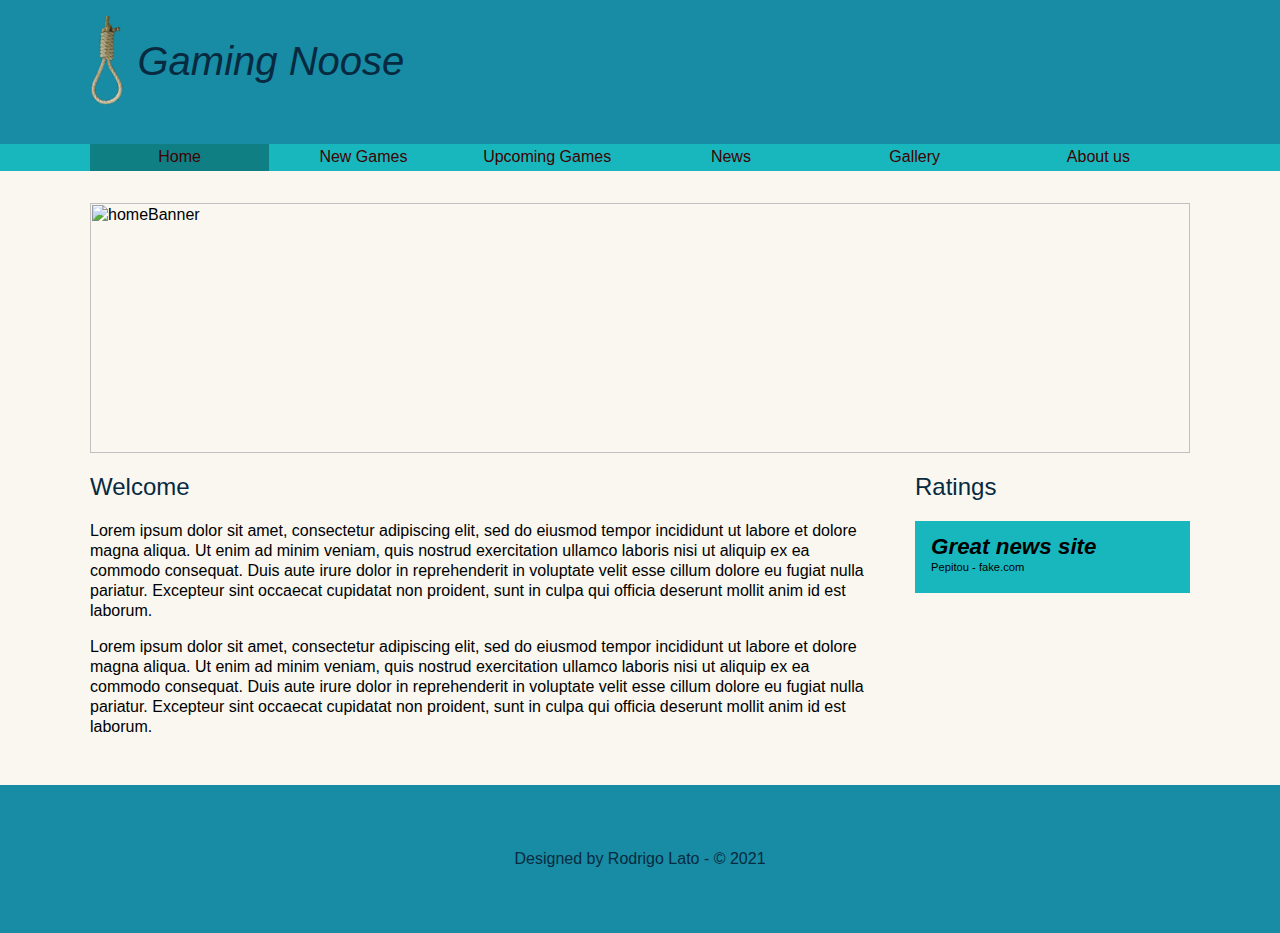
==== Modulo 3/index.html @ 52ecc8d3 "Add files via upload" ====
<html lang="en">

<head>
	<meta charset="UTF-8">
	<meta name="viewport" content="width=device-width, initial-scale=1.0">
	<title>New Game News</title>
	<link href="https://fonts.googleapis.com/css2?family=Open+Sans:wght@300;400;700&display=swap">
	<link rel="stylesheet" href="normalize.css">
	<link rel="stylesheet" href="index.css">
	<script src="myscripts.js"></script>
</head>
<body>
		<header>
			<div class="holder">
				<img src="noose.png" width=3% alt="Target Logo">
				<h1> Gaming Noose </h1>
			</div>
		</header>
		<nav>
			<ul class="holder">
				<li><a class="activo" href="index.html">Home</a></li>
				<li><a href="newGames.html">New Games</a></li>
				<li><a href="upcomingGames.html">Upcoming Games</a></li>
				<li><a href="News.html">News</a></li>
				<li><a href="gallery.html">Gallery</a></li>
				<li><a href="aboutUs.html">About us</a></li>
			</ul>
			
		</nav>
		<main class="holder">
				<div class="homeimg">
					<img src="homeimg.png" width=100% height=250 alt="homeBanner">
				</div>
				<div class="columnas">
					<div class="bienvenidos left">
						<h2> Welcome </h2>
						<p>Lorem ipsum dolor sit amet, consectetur adipiscing elit, sed do eiusmod tempor incididunt ut labore et dolore magna aliqua. Ut enim ad minim veniam, quis nostrud exercitation ullamco laboris nisi ut aliquip ex ea commodo consequat. Duis aute irure dolor in reprehenderit in voluptate velit esse cillum dolore eu fugiat nulla pariatur. Excepteur sint occaecat cupidatat non proident, sunt in culpa qui officia deserunt mollit anim id est laborum.</p>
						<p>Lorem ipsum dolor sit amet, consectetur adipiscing elit, sed do eiusmod tempor incididunt ut labore et dolore magna aliqua. Ut enim ad minim veniam, quis nostrud exercitation ullamco laboris nisi ut aliquip ex ea commodo consequat. Duis aute irure dolor in reprehenderit in voluptate velit esse cillum dolore eu fugiat nulla pariatur. Excepteur sint occaecat cupidatat non proident, sunt in culpa qui officia deserunt mollit anim id est laborum.</p>
					</div>
					<div class="testimonios right">
						<h2> Ratings </h2>
						<div class="testimonio">
							<span class="cita"> Great news site </span>
							<span class="autor"> Pepitou - fake.com </span>
						</div>
					</div>
				</div>
		</main>
		<footer>
			<p> Designed by Rodrigo Lato - &copy; 2021</p>
		</footer>


</body>

</html>
---- Modulo 3/index.css ----
/*
font-family: 'Open Sans', sans-serif;
*/

body{
	font-family: 'Open Sans', sans-serif;
	font-size: 16px;
	line-height: 20px;
	background-color: #F9F7F0;
}

header{
	background-color: #178CA4;
	padding: 1em 0;
}

header h1{
	color: #072A40;
	font-size: 2.5em;
	font-style: italic;
	font-weight: 100;
	display: inline-block;
	position: relative;
	bottom: 30px;
	margin-left: 10px;
}

nav{
	background-color: #18B7BE;
	margin-bottom: 2em;
}

nav ul{
	list-style: none;
	margin: 0;
	padding: 0;
}

nav ul li{
	display: inline-block;
	width: 16.3%;
}

nav ul li a{
	color: #3D0000;
	text-decoration: none;
	text-align: center;
	display: block;
	padding: 0.2em 0.4em;
}

nav ul li a:hover{
	background-color: rgba(0,0,0,0.3);
}

footer{
	background-color: #178CA4;
	clear: both;
	color: #072A40;
	padding: 3em 0;
	margin-top: 2em;
	text-align: center;
}

nav ul li a.activo{
	background-color: rgba(0,0,0,0.3);
}

.holder{
	max-width: 1100px;
	margin: 0 auto;
}

h2{
	color: #072A40;
	font-weight: 400;
	margin: 0 0 1em;
}

.left{
	float: left;
}

.right{
	float: right;
}

/* Inicio Home */

.homeimg{
	margin-bottom: 1.5em;
}

.columnas{
	overflow: hidden;
}

.bienvenidos, .testimonios{
	box-sizing: border-box;
}

.bienvenidos{
	width: 75%;
	padding-right: 2em;
}

.testimonios{
	width: 25%;
}

.testimonio{
	background-color: #18B7BE;
	padding: 1em;
}

.testimonio .cita{
	font-weight: bold;
	font-style: italic;
	font-size: 1.4em;
	display:block;
}

.testimonio .autor{
	font-size: 0.7em;
	text-align: center;
}

/* Fin  Home */

/* Inicio About Us */

.historia p{
	font-size: 0.8em;
}

.persona{
	width: 18%;
	border: 1px solid gray;
	border-radius: 0.25em;
	float: left;
	margin-left: 2.25%;
	box-sizing: border-box;
	text-align: center;
}

.persona img{
	border-radius: 50%;
	box-shadow: 0 0 5px rgba(0,0,0,0.5);
	margin: 0.8em 0 1em;
	max-width: 70%;
}

.persona h5,
.persona h6{
	text-align: center;
	font-weight: normal;
	color: #2e64a1;
	margin: 0;
}

.persona h5{
	font-size: 0.9em;
}

.persona h6{
	font-size: 0.8em;
	font-style: italic;
}

.persona p{
	font-size: 0.7em;
	margin: 0 1em 1em;
}

.persona:first-child{
	margin-left: 0;
}

.personas{
	overflow: hidden;
}

/* Fin  About Us */

/* Inicio New Games */

.newGames{
	border: 1px solid gray;
	border-radius: 0.7em;
	margin: 1em 0;
	padding: 1em;
	overflow: hidden;
}

.newGames .info{
	width: 75%;
}

.newGames .info h4{
	color: #178CA4;
	font-size: 1.2em;
	font-style: italic;
	font-weight: 500;
	margin: 0 0 1em;
	border-bottom: 1px solid #178CA4;
	padding-bottom: 0.5em;
}

.newGames .info p{
	font-size: 0.8em;
	line-height: 1.2em;
}

.newGames img{
	border-radius: 0.8em;
}

.newGames:nth-child(even) img{
	float: right;
	margin: 0 0 0 1em;
}

.newGames:nth-child(even) .info{
	float: left;
}

.newGames:nth-child(odd) img{
	float: left;
	margin: 0 1em 0 0;
}

.newGames:nth-child(odd) .info{
	float: right;
}

/* Fin New Games */
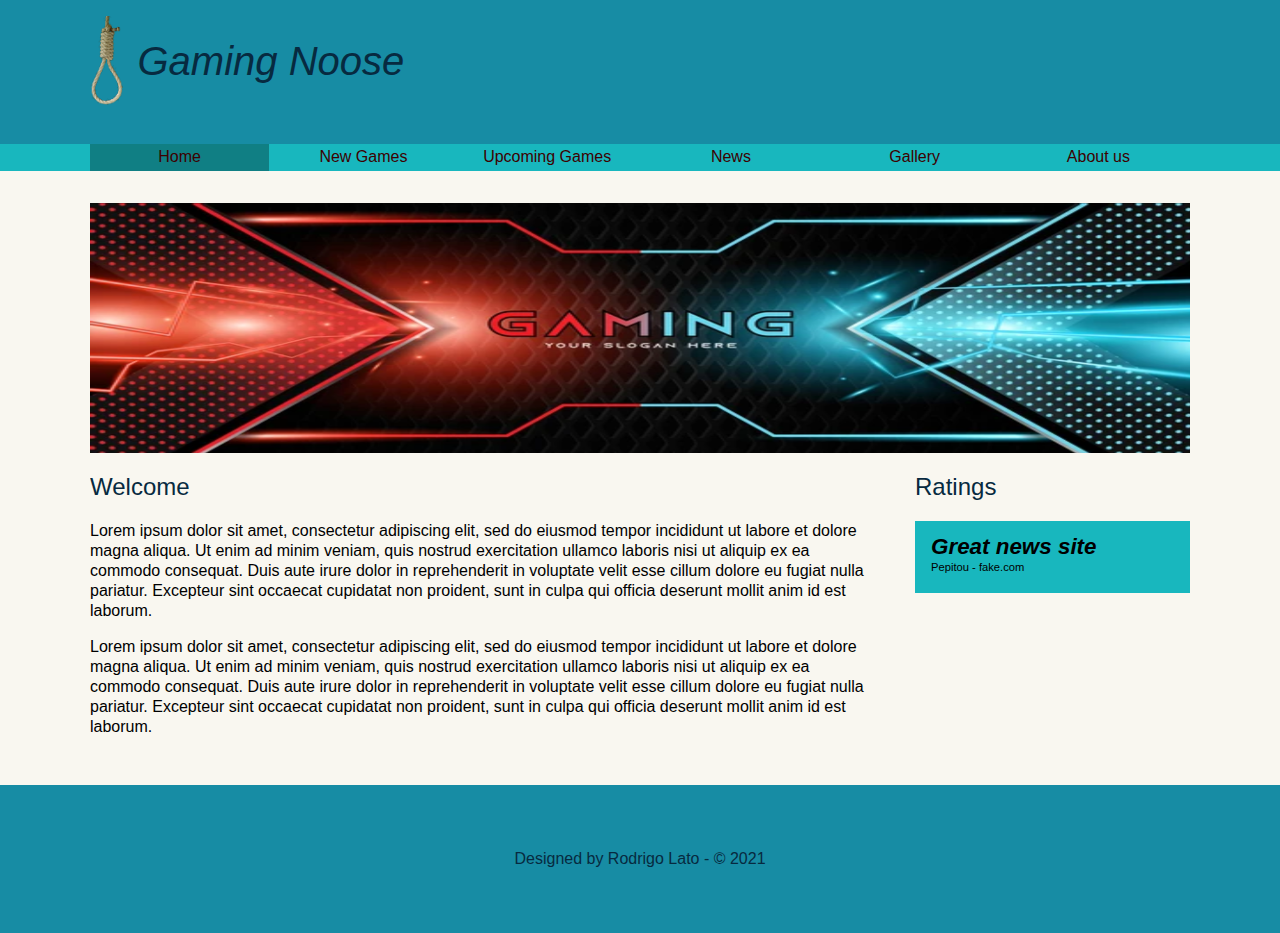
==== commit 10383b71: "Update index.html" ====
--- a/Modulo 3/index.html
+++ b/Modulo 3/index.html
@@ -29,7 +29,7 @@
 		</nav>
 		<main class="holder">
 				<div class="homeimg">
-					<img src="homeimg.png" width=100% height=250 alt="homeBanner">
+					<img src="homeimg.PNG" width=100% height=250 alt="homeBanner">
 				</div>
 				<div class="columnas">
 					<div class="bienvenidos left">
@@ -53,4 +53,4 @@
 
 </body>
 
-</html>+</html>
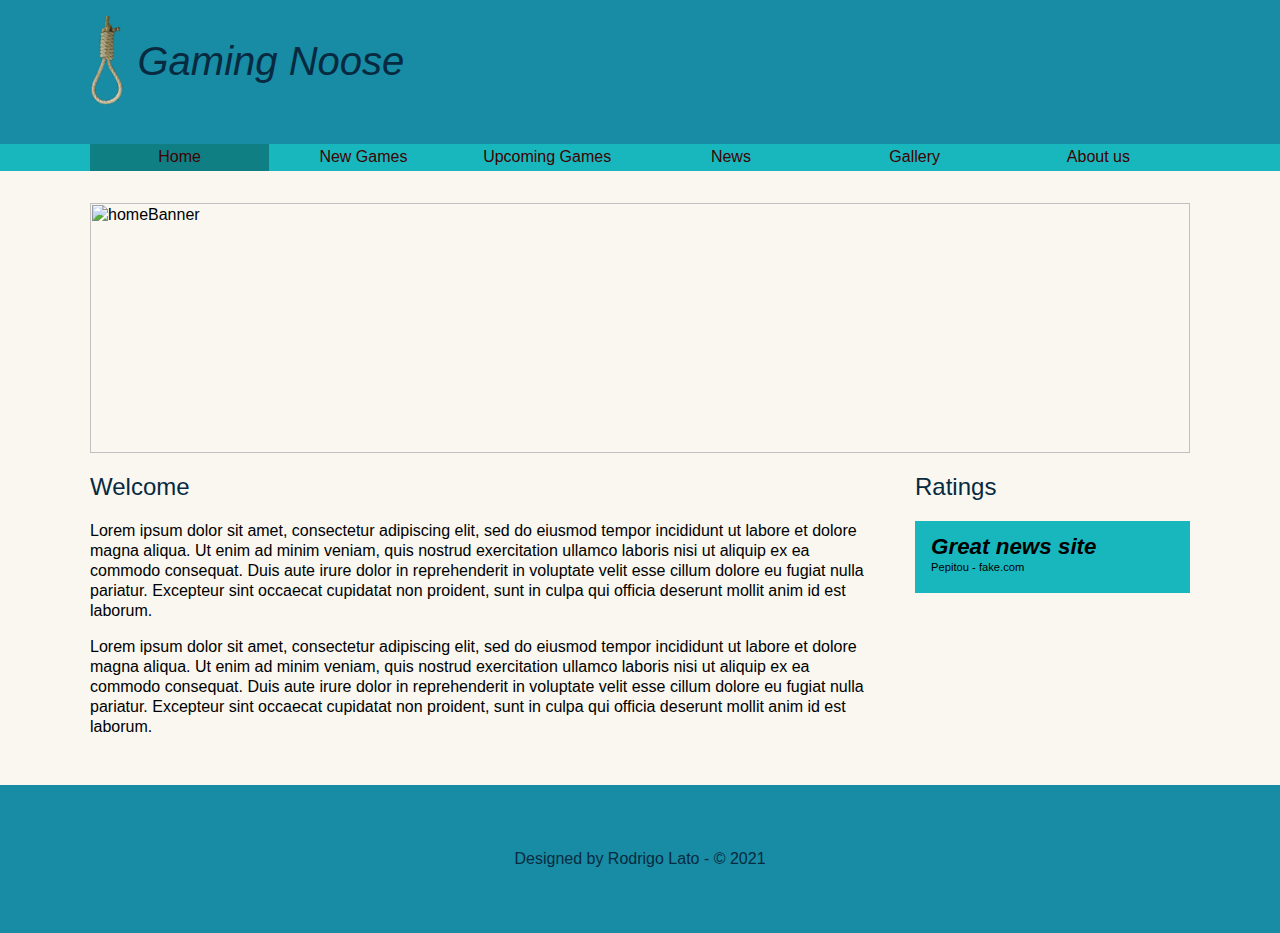
==== commit 1ce5ddf0: "Update index.html" ====
--- a/Modulo 3/index.html
+++ b/Modulo 3/index.html
@@ -29,7 +29,7 @@
 		</nav>
 		<main class="holder">
 				<div class="homeimg">
-					<img src="homeimg.PNG" width=100% height=250 alt="homeBanner">
+					<img src="homeimg.png" width=100% height=250 alt="homeBanner">
 				</div>
 				<div class="columnas">
 					<div class="bienvenidos left">
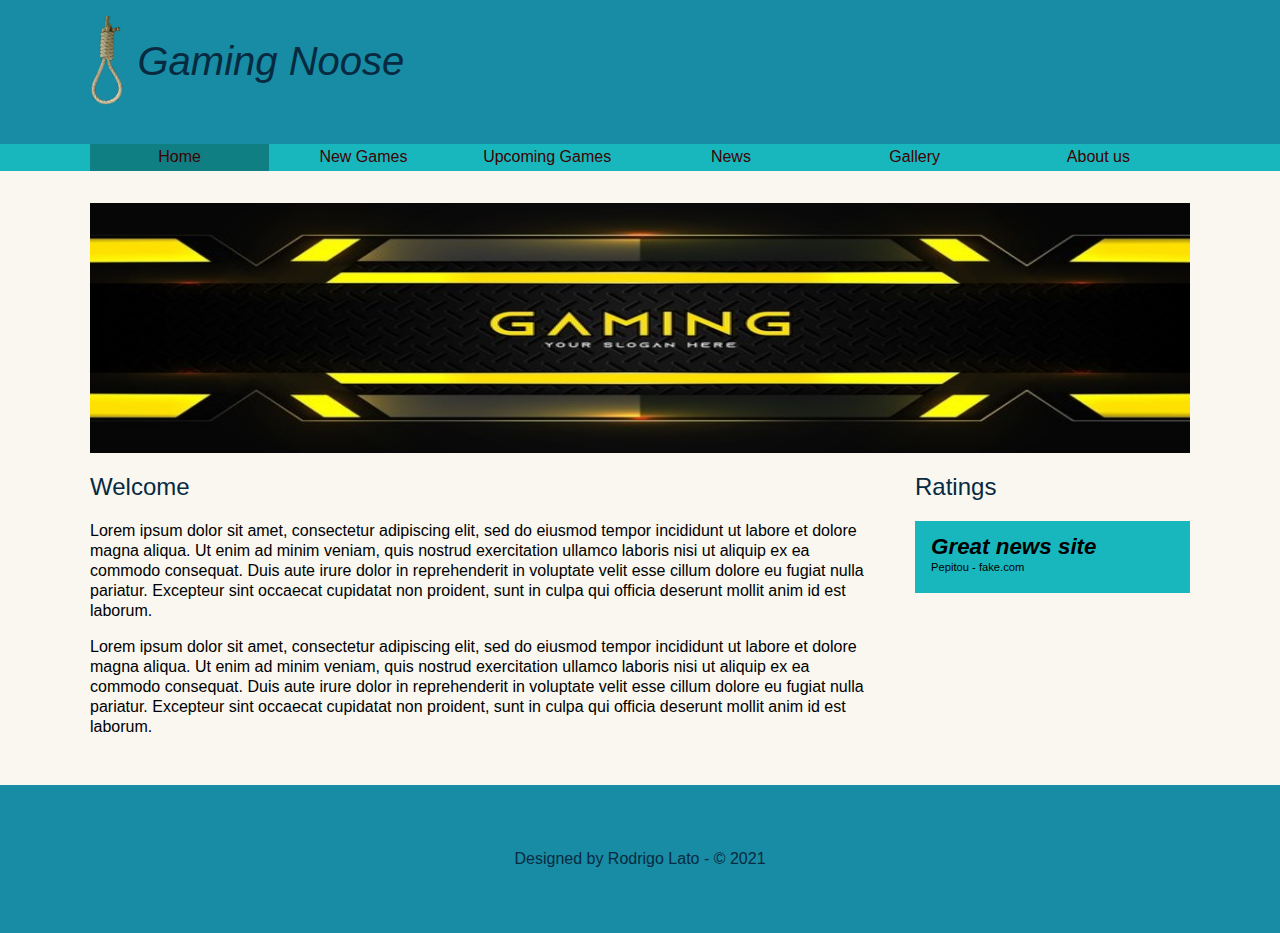
==== commit 2eecc1bc: "Update index.html" ====
--- a/Modulo 3/index.html
+++ b/Modulo 3/index.html
@@ -29,7 +29,7 @@
 		</nav>
 		<main class="holder">
 				<div class="homeimg">
-					<img src="homeimg.png" width=100% height=250 alt="homeBanner">
+					<img src="homeimg.jpg" width=100% height=250 alt="homeBanner">
 				</div>
 				<div class="columnas">
 					<div class="bienvenidos left">
